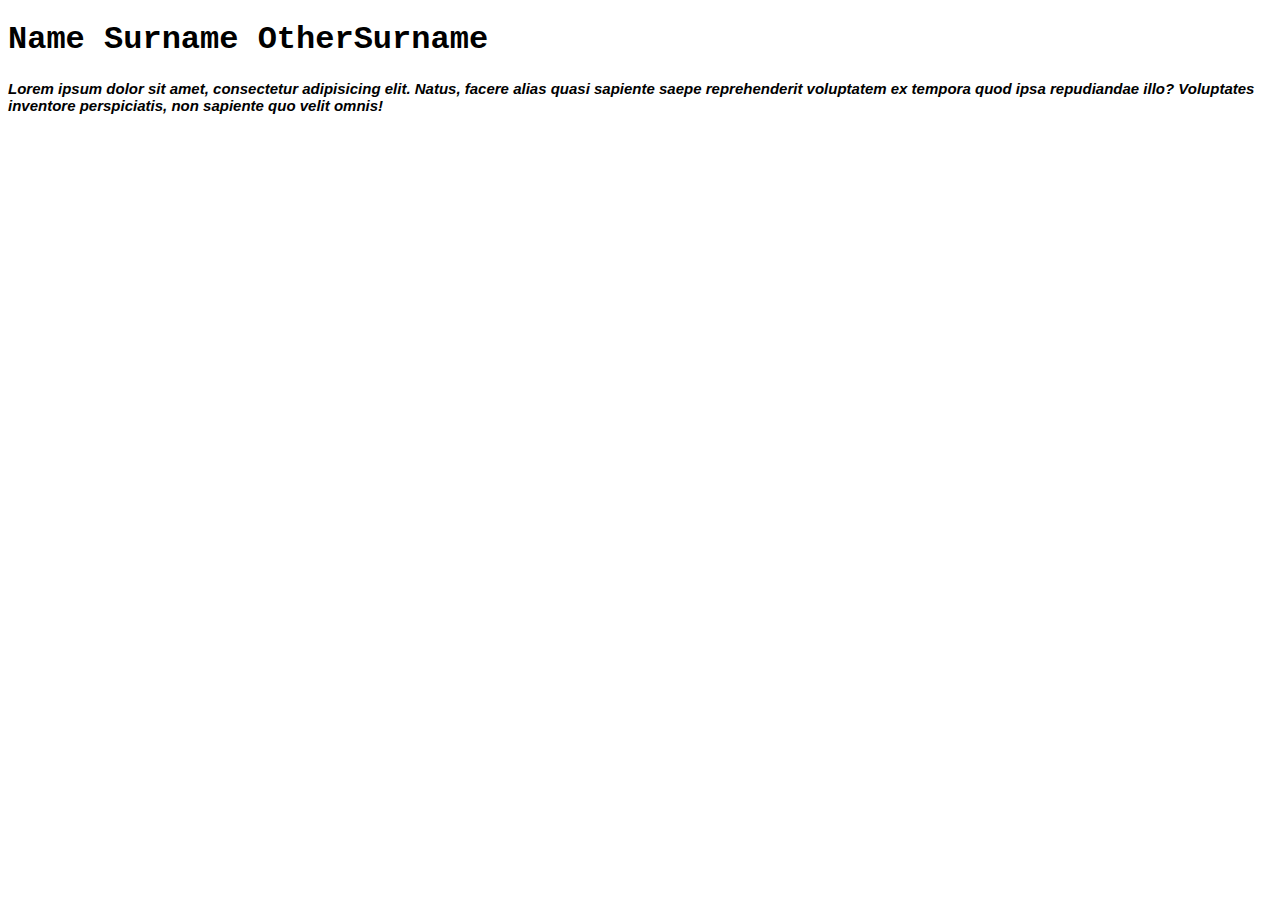
==== CSS/fonts.html @ 61a29fc5 "Add files via upload" ====
<!DOCTYPE html>
<html lang="en">
<head>
    <meta charset="UTF-8">
    <meta name="viewport" content="width=device-width, initial-scale=1.0">
    <title>Fonts CSS</title>
    <link rel = "stylesheet" href = "style.css">
</head>
<body>
    <h1>Name Surname OtherSurname</h1>
    <p>Lorem ipsum dolor sit amet, consectetur adipisicing elit. Natus, facere alias quasi sapiente saepe reprehenderit voluptatem ex tempora quod ipsa repudiandae illo? Voluptates inventore perspiciatis, non sapiente quo velit omnis!</p>
</body>
</html>
---- CSS/style.css ----
h1{
    font-family: verdana, "courier new";
}
p{
    
    font-family: "lucida console", "arial";
    font-size: 15px;
    font-weight: bold;
    font-style: italic;
}
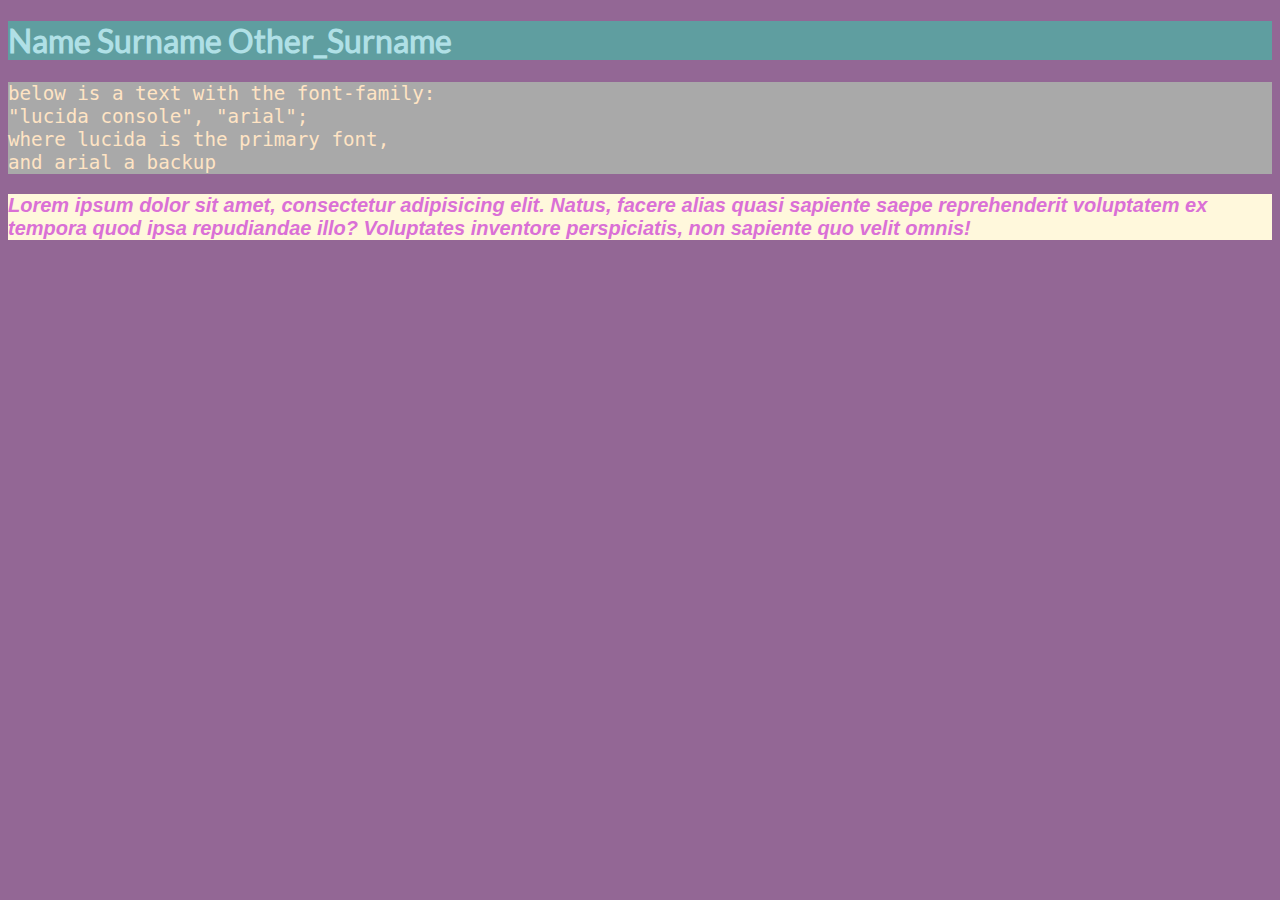
==== commit 4eda4d7c: "Add files via upload" ====
--- a/CSS/fonts.html
+++ b/CSS/fonts.html
@@ -1,13 +1,26 @@
 <!DOCTYPE html>
 <html lang="en">
+
 <head>
     <meta charset="UTF-8">
     <meta name="viewport" content="width=device-width, initial-scale=1.0">
     <title>Fonts CSS</title>
-    <link rel = "stylesheet" href = "style.css">
+    <!--linking this file with the stylesheet V-->
+    <link rel="stylesheet" href="style.css">
+    
 </head>
+
 <body>
-    <h1>Name Surname OtherSurname</h1>
-    <p>Lorem ipsum dolor sit amet, consectetur adipisicing elit. Natus, facere alias quasi sapiente saepe reprehenderit voluptatem ex tempora quod ipsa repudiandae illo? Voluptates inventore perspiciatis, non sapiente quo velit omnis!</p>
+    <h1>Name Surname Other_Surname</h1>
+
+    <pre><big>below is a text with the font-family: 
+"lucida console", "arial";
+where lucida is the primary font, 
+and arial a backup</big></pre>
+
+    <p>Lorem ipsum dolor sit amet, consectetur adipisicing elit. Natus, facere alias quasi sapiente saepe reprehenderit
+        voluptatem ex tempora quod ipsa repudiandae illo? Voluptates inventore perspiciatis, non sapiente quo velit
+        omnis!</p>
 </body>
+
 </html>--- a/CSS/style.css
+++ b/CSS/style.css
@@ -1,10 +1,31 @@
+@font-face{
+    src: url(Fonts/Lato-Regular.ttf);
+    font-family: Lato;
+}
+@font-face{
+    src: url(Fonts/WorkSans-Regular.ttf);
+    font-family: WorkSans;
+}
+
+body{
+    background-color:rgb(147, 103, 149);
+}
+
 h1{
-    font-family: verdana, "courier new";
+    background-color:cadetblue;
+    color:powderblue;
+    font-family: "Lato",verdana, "courier new";
+}
+pre{
+    background-color:darkgray;
+    color:bisque;
+    font-size:16px;
 }
 p{
-    
-    font-family: "lucida console", "arial";
-    font-size: 15px;
+    color:orchid;
+    background-color:cornsilk;
+    font-family: "Work Sans","lucida console", "arial";
+    font-size: 20px; /*px or em may be used to determine font size, 1em is 100% font size, i.e. normal font size*/
     font-weight: bold;
     font-style: italic;
 }   